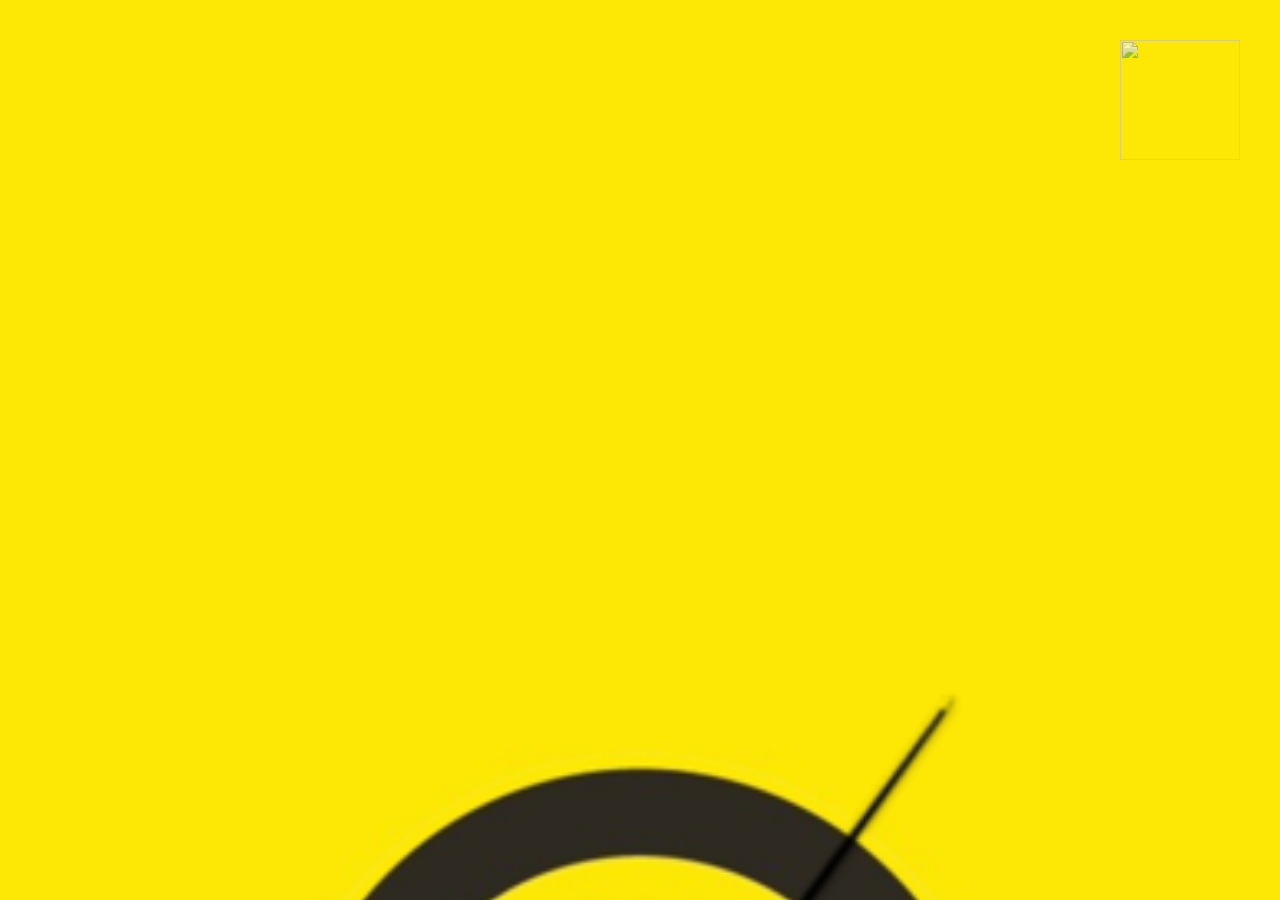
==== index.html @ 12ea9a0f "移动端简历" ====
<!DOCTYPE html>
<html>
<head lang="en">
    <meta charset="UTF-8">
    <title>小黄人</title>
    <meta name="viewport"
          content="width=device-width, user-scalable=no, initial-scale=1.0, maximum-scale=1.0, minimum-scale=1.0"/>
    <!--reset 默认样式表-->
    <link rel="stylesheet" href="css/reset.min.css"/>
    <!--swiper 插件封装好的css-->
    <link rel="stylesheet" href="css/swiper.min.css"/>
    <!--我们项目要用到的样式表-->

    <link rel="stylesheet" href="css/css.css"/>
    <link rel="icon" type="images/x-icon" href="images/">


</head>
<body>
<!--arrow--><!--
<div class="arrow"></div>-->

<!--music-->
<div class="music" id="musicBox"><img src="img/normalmusic.svg"> </div>
<audio id="musicAudio" src="audio/bzqx.mp3" loop  preload="none"></audio>


<!--swiper-->
<div class="swiper-container">
    <!--图片内容-->
    <div class="swiper-wrapper">
        <!--第一屏-->
        <div class="swiper-slide page01" id="page01">
            <img src="images/FgD8hfnz9x-hitgtciWz5TsQn9Qi.png">
            <img src="images/FkCSBgbwjnYjG5thAadLLJRKh3Vk.png">
            <img src="images/FvjSv_jALno1K5N3wdfFzWREhyhq.png">
            <img src="images/133627e8uram31r3839aea.gif">
            <img src="images/tx.png">

        </div>

        <!--第二屏-->
        <div class="swiper-slide page02" id="">
            <!--<p>徐艳伟</p>-->

            <img src="images/dhk.png">
            <img src="images/bg2.gif">
            <img src="images/grjj.png">
            <img src="images/yj.png">

            <!--姓名-->
            <img src="images/srk.png">
            <img src="images/name2.png">
            <!---->
            <img src="images/srk2.png">
            <img src="images/name.png">

            <img src="images/srk.png">
            <img src="images/xb.png">

            <img src="images/srk2.png">
            <img src="images/girl.png">

            <img src="images/srk.png">
            <img src="images/nl.png">

            <img src="images/srk2.png">
            <img src="images/27.png">

            <img src="images/srk.png">
            <img src="images/jop.png">

            <img src="images/srk2.png">
            <img src="images/jop2.png">

            <img src="images/srk1.png">
            <img src="images/time.png">

            <img src="images/srk4.png">
            <img src="images/time2.png">


        </div>

        <!--第三屏-->
        <div class="swiper-slide page03" id="">
            <img src="images/jnzs.png">
            <img src="images/xhr.png">
            <img src="images/wz.png">
            <img src="images/bg3.png">
            <ul>
                <li>
                    <h5>photoshop</h5>
                    <div class="jdt"></div>
                    <span></span>
                </li>
                <li>
                    <h5>html+css</h5>
                    <div class="jdt"></div>
                    <span></span>
                </li>
                <li>
                    <h5>javascript</h5>
                    <div class="jdt"></div>
                    <span></span>
                </li>
                <li>
                    <h5>vue</h5>
                    <div class="jdt"></div>
                    <span></span>
                </li>
                <li>
                    <h5>node</h5>
                    <div class="jdt"></div>
                    <span></span>
                </li>
            </ul>

        </div>

        <!--第四屏-->
        <div class="swiper-slide page04" id="">
            <img src="images/FrR73rHUHTraeJikEePMRDC8JUDp.png">
            <img src="images/FvjSv_jALno1K5N3wdfFzWREhyhq.png">

            <img src="images/FrR73rHUHTraeJikEePMRDC8JUDp.png">
            <img src="images/FvjSv_jALno1K5N3wdfFzWREhyhq.png">
            <img src="images/bg4.png">
            <img src="images/gz1.png">
            <img src="images/gz2.png">
            <img src="images/js1.png">
            <img src="images/js2.png">


        </div>

        <!--第五页 联系方式-->
        <div class="swiper-slide page05" id="">
            <img src="images/bgp.png">
            <img src="images/FkCSBgbwjnYjG5thAadLLJRKh3Vk.png">
            <img src="images/FvjSv_jALno1K5N3wdfFzWREhyhq.png">
            <img src="images/tjt.gif">
            <img src="images/lxfs.png">
            <img src="images/qing.png">
            <img src="images/lian.png">
            <img src="images/xi.png">
            <img src="images/wo.png">
            <img src="images/ba.png">
            <img src="images/gt.png">
            <ul>
                <li>
                    <img src="images/xsk.png">
                    <span>&nbsp;电话：13681330343</span>
                </li>
                <li>
                    <img src="images/xsk.png">
                    <span>&nbsp;邮箱：xuyanwei_234@163.com</span>
                </li>
                <li>
                    <img src="images/xsk.png">
                    <span>&nbsp;地址：北京昌平区霍营</span>
                </li>

            </ul>


            <!--谢谢观看 我的简历-->
        </div>




    </div>
</div>


<!--arrow-->
<div class="arrow"></div>


<!--swiper插件封装好的js-->
<script type="text/javascript" src="js/swiper.min.js"></script>
<!--我们项目中要用到的js文件-->
<script type="text/javascript" src="js/h5index.js"></script>
</body>
</html>
---- css/css.css ----
html{
    font-size:100px;
}
html,body,.swiper-container,.swiper-slide{
    /*����ҳ��Ч��*/
    width:100%;
    height:100%;
    overflow:hidden;
}
/*��һ��*/
.page01,.page02,.page03,.page04,.page05{width:100%; position: relative;
    background:#fde805;
    background-size:100%;

    /*-webkit-background-size:cover;
    background-size:cover;*/
}
/*:nth-child() css3ѡ���� ��ȡ�ڼ���Ԫ��*/
img{ opacity: 0;}



/*music*/
.music{
    position:absolute;
    z-index:99;
    top:.2rem;
    right:.2rem;
    width: .6rem;
    height: .6rem;

    opacity:.8;
}
.music img{opacity: .8;width: .6rem;
    height: .6rem;}
.musicMove{-webkit-animation:selfrotate 1.8s linear 1s infinite both;
    animation:selfrotate 1.8s linear 1s infinite both;}


#page01 img:nth-child(1){position: absolute; top:1rem;width:60%; left:20%; z-index: 2;
    -webkit-animation:bounceInLeft 1s linear 0s forwards;
    animation:bounceInLeft 1s linear 0s forwards;opacity:0;}
#page01 img:nth-child(2){position: absolute; top:2.3rem;width:100%;opacity: 1;  }
#page01 img:nth-child(3){position: absolute; top:3.5rem;width:56%;left:22%;opacity: 1;}
#page01 img:nth-child(4){position: absolute; bottom:0;width:60%;left:20%;opacity:0;
    -webkit-animation:bounceInUp 1s linear 2s forwards;
    animation:bounceInUp 1s linear 2s forwards;}
#page01 img:nth-child(5){position: absolute; top:4rem;width:50%;left:25%;opacity: 0;
    -webkit-animation:selfbs 1s linear 1s forwards;
    animation:selfbs 1s linear 1s forwards;}



/*第二页 介绍*/
#page02 img:nth-child(1){position: absolute;top:0;width:100%;opacity:0;
    -webkit-animation:flipInX 1s linear 1s forwards;
    animation:flipInX 1s linear 1s forwards;}
#page02 img:nth-child(2){position: absolute; bottom:.2rem;width:60%;right:0.2rem;opacity: 0;
    -webkit-animation:lightSpeedIn 1s linear 0s forwards;
    animation:lightSpeedIn 1s linear 0s forwards;}

#page02 img:nth-child(3){position: absolute;top:0.1rem; left:.08rem;width:50%;opacity: 0;
    -webkit-animation:fadeInDown 1s linear 2s forwards;
    animation:fadeInDown 1s linear 2s forwards;}
#page02 img:nth-child(4){position: absolute;top:0.7rem; left:2.4rem;width:15%;opacity: 0; -webkit-animation:fadeInDown 1s linear 2s forwards;
    animation:fadeInDown 1s linear 2s forwards;}

#page02 img:nth-child(5){position: absolute;top:1.5rem; left:0.5rem;width:28%;opacity: 0; z-index: 3;
    -webkit-animation:rotateInDownLeft 0.5s linear 3s forwards;
    animation:rotateInDownLeft 0.5s linear 3s forwards;}
#page02 img:nth-child(6){position: absolute;top:1.65rem; left:0.8rem; width:18%;opacity:0; z-index: 4; font-size: .29rem;
    -webkit-animation:zoomIn 1s linear 3.5s forwards;
    animation:zoomIn 1s linear 3.5s forwards;}

#page02 img:nth-child(7){position: absolute;top:1.45rem; right:0.7rem;width:42%;opacity: 0; z-index: 3;-webkit-animation:rotateInDownRight 0.5s linear 5s forwards;
    animation:rotateInDownRight 0.5s linear 5s forwards;}
#page02 img:nth-child(8){position: absolute;top:1.58rem; right:1.5rem;width:24%;opacity: 0; z-index: 4; font-size: .29rem;-webkit-animation:zoomIn 1s linear 5.5s forwards;
    animation:zoomIn 1s linear 5.5s forwards;}

#page02 img:nth-child(9){position: absolute;top:2.7rem; left:0.5rem;width:28%;opacity: 0; z-index: 3;-webkit-animation:rotateInDownLeft 0.5s linear 7s forwards;
    animation:rotateInDownLeft 0.5s linear 7s forwards;}
#page02 img:nth-child(10){position: absolute;top:2.81rem; left:0.8rem; width:18%;opacity: 0; z-index: 4; font-size: .29rem;-webkit-animation:zoomIn 1s linear 7.5s forwards;
    animation:zoomIn 1s linear 7.5s forwards;}

#page02 img:nth-child(11){position: absolute;top:2.65rem; right:0.7rem;width:42%;opacity: 0; z-index: 3;-webkit-animation:rotateInDownRight 0.5s linear 9s forwards;
    animation:rotateInDownRight 0.5s linear 9s forwards;}
#page02 img:nth-child(12){position: absolute;top:2.79rem; right:2.55rem;width:7.5%;opacity: 0; z-index: 4; font-size: .29rem;-webkit-animation:zoomIn 1s linear 9.5s forwards;
    animation:zoomIn 1s linear 9.5s forwards;}

#page02 img:nth-child(13){position: absolute;top:3.9rem; left:0.5rem;width:28%;opacity: 0; z-index: 3;-webkit-animation:rotateInDownLeft 0.5s linear 11s forwards;
    animation:rotateInDownLeft 0.5s linear 11s forwards;}
#page02 img:nth-child(14){position: absolute;top:4.02rem; left:0.8rem; width:18%;opacity: 0; z-index: 4; font-size: .29rem;-webkit-animation:zoomIn 1s linear 11.5s forwards;
    animation:zoomIn 1s linear 11.5s forwards;}

#page02 img:nth-child(15){position: absolute;top:3.89rem; right:0.7rem;width:42%;opacity: 0; z-index: 3;-webkit-animation:rotateInDownRight 0.5s linear 13s forwards;
    animation:rotateInDownRight 0.5s linear 13s forwards;}
#page02 img:nth-child(16){position: absolute;top:4.07rem; right:2.46rem; width:9%;opacity: 0; z-index: 4; font-size: .29rem;-webkit-animation:zoomIn 1s linear 13.5s forwards;
    animation:zoomIn 1s linear 13.5s forwards;}

#page02 img:nth-child(17){position: absolute;top:5.1rem; left:0.5rem;width:28%;opacity: 0; z-index: 3;-webkit-animation:rotateInDownLeft 0.5s linear 15s forwards;
    animation:rotateInDownLeft 0.5s linear 15s forwards;}
#page02 img:nth-child(18){position: absolute;top:5.22rem; left:0.8rem; width:18%;opacity: 0; z-index: 4; font-size: .29rem;-webkit-animation:zoomIn 1s linear 15.5s forwards;
    animation:zoomIn 1s linear 15.5s forwards;}

#page02 img:nth-child(19){position: absolute;top:5.05rem; right:0.7rem;width:42%;opacity: 0; z-index: 3;-webkit-animation:rotateInDownRight 0.5s linear 17s forwards;
    animation:rotateInDownRight 0.5s linear 17s forwards;}
#page02 img:nth-child(20){position: absolute;top:5.23rem; right:1.3rem;width:27%;opacity: 0; z-index: 4;-webkit-animation:zoomIn 1s linear 17.5s forwards;
    animation:zoomIn 1s linear 17.5s forwards;}

#page02 img:nth-child(21){position: absolute;top:6.3rem; left:0.5rem;width:35%;opacity: 0; z-index: 3;-webkit-animation:rotateInDownLeft 0.5s linear 19s forwards;
    animation:rotateInDownLeft 0.5s linear 19s forwards;}
#page02 img:nth-child(22){position: absolute;top:6.44rem; left:0.8rem;opacity: 0; width:27%; z-index: 4; font-size: .29rem;-webkit-animation:zoomIn 1s linear 19.5s forwards;
    animation:zoomIn 1s linear 19.5s forwards;}

#page02 img:nth-child(23){position: absolute;top:6.25rem; right:0.7rem;width:31%;opacity: 0; z-index: 3;-webkit-animation:rotateInDownRight 0.5s linear 21s forwards;
    animation:rotateInDownRight 0.5s linear 21s forwards;}
#page02 img:nth-child(24){position: absolute;top:6.44rem; right:1.17rem; width:18%;opacity: 0; z-index: 4; font-size: .29rem;-webkit-animation:zoomIn 1s linear 21.5s forwards;
    animation:zoomIn 1s linear 21.5s forwards;}



/*第三页 技能*/
#page03 img:nth-child(1){position: absolute;top:0.1rem; left:.3rem;width:31%;opacity: 1;z-index: 2;-webkit-animation:rotateInDownLeft 1s linear 0s forwards;
    animation:rotateInDownLeft 1s linear 0s forwards;}
#page03 img:nth-child(2){position: absolute;bottom:0.3rem; left:.5rem;width:86%;opacity: 1;z-index: 1}
#page03 img:nth-child(3){position: absolute;bottom:0.6rem; width:100%;opacity: 1;z-index: 2}
#page03 img:nth-child(4){position: absolute;top:0; width:100%; opacity: 1;}

#page03 ul{width:70%; left:15%; position: absolute; top:1.8rem;}
#page03 ul li{ color:#915500; height: 1.1rem;}

#page03 ul li:nth-child(1) h5{ line-height: .4rem; height:.55rem; font-size: .28rem; left:0; font-weight: normal;-webkit-animation:bounceInUp 1s linear 1.5s forwards;animation:bounceInUp 1s linear 1.5s forwards;opacity:0;}
#page03 ul li:nth-child(2) h5{ line-height: .4rem; height:.55rem; font-size: .28rem; left:0; font-weight: normal;-webkit-animation:bounceInUp 1s linear 4.5s forwards;animation:bounceInUp 1s linear 4.5s forwards;opacity:0;}
#page03 ul li:nth-child(3) h5{ line-height: .4rem; height:.55rem; font-size: .28rem; left:0; font-weight: normal;
    -webkit-animation:bounceInUp 1s linear 7.5s forwards;animation:bounceInUp 1s linear 7.5s forwards;opacity:0;}
#page03 ul li:nth-child(4) h5{ line-height: .4rem; height:.55rem; font-size: .28rem; left:0; font-weight: normal;-webkit-animation:bounceInUp 1s linear 10.5s forwards;animation:bounceInUp 1s linear 10.5s forwards;opacity:0;}
#page03 ul li:nth-child(5) h5{ line-height: .4rem; height:.55rem; font-size: .28rem; left:0; font-weight: normal;
    -webkit-animation:bounceInUp 1s linear 13.5s forwards;animation:bounceInUp 1s linear 13.5s forwards;opacity:0;z-index: 3}

#page03 ul li:nth-child(1) div{ width:100%; height:.2rem; background: #fff; position: absolute;-webkit-animation:selfopt 1s linear 2.5s forwards;animation:selfopt 1s linear 2.5s forwards;opacity:0;}
#page03 ul li:nth-child(2) div{ width:100%; height:.2rem; background: #fff; position: absolute;-webkit-animation:selfopt 1s linear 5.5s forwards;animation:selfopt 1s linear 5.5s forwards;opacity:0;}
#page03 ul li:nth-child(3) div{ width:100%; height:.2rem; background: #fff; position: absolute;-webkit-animation:selfopt 1s linear 8.5s forwards;animation:selfopt 1s linear 8.5s forwards;opacity:0;}
#page03 ul li:nth-child(4) div{ width:100%; height:.2rem; background: #fff; position: absolute;-webkit-animation:selfopt 1s linear 11.5s forwards;animation:selfopt 1s linear 11.5s forwards;opacity:0;}
#page03 ul li:nth-child(5) div{ width:100%; height:.2rem; background: #fff; position: absolute;-webkit-animation:selfopt 1s linear 14.5s forwards;animation:selfopt 1s linear 14.5s forwards;opacity:0;z-index: 3}


#page03 ul li:nth-child(1) span{ width:60%;position: absolute;height:.2rem; background: #ffea01;-webkit-animation:bounceInLeft 1s linear 3.5s forwards;animation:bounceInLeft 1s linear 3.5s forwards;opacity:0;}
#page03 ul li:nth-child(2) span{ width:80%;position: absolute;height:.2rem; background: #ffea01; -webkit-animation:bounceInLeft 1s linear 6.5s forwards;animation:bounceInLeft 1s linear 6.5s forwards;opacity:0;}
#page03 ul li:nth-child(3) span{ width:60%;position: absolute;height:.2rem; background: #ffea01; -webkit-animation:bounceInLeft 1s linear 9.5s forwards;animation:bounceInLeft 1s linear 9.5s forwards;opacity:0;}
#page03 ul li:nth-child(4) span{ width:50%;position: absolute;height:.2rem; background: #ffea01; -webkit-animation:bounceInLeft 1s linear 12.5s forwards;animation:bounceInLeft 1s linear 12.5s forwards;opacity:0;}
#page03 ul li:nth-child(5) span{ width:40%;position: absolute;height:.2rem; background: #ffea01; -webkit-animation:bounceInLeft 1s linear 15.5s forwards;animation:bounceInLeft 1s linear 15.5s forwards;opacity:0;z-index: 3}

/*第四页 工作经历*/
#page04 img:nth-child(1){position: absolute;top:1.15rem;left:0.75rem;width:50%;opacity:0; z-index: 3;-webkit-animation:slideInLeft 0.5s linear 0.5s forwards;
    animation:slideInLeft 0.5s linear 0.5s forwards;}
#page04 img:nth-child(2){position: absolute;top:.3rem;left:0.3rem;width:64%;opacity:0; z-index: 2;
    -webkit-animation:slideInLeft 0.5s linear 0.5s forwards;
    animation:slideInLeft 0.5s linear 0.5s forwards;}
#page04 img:nth-child(3){position: absolute;top:5.2rem;right:0.7rem;width:55%;opacity: 0; z-index: 3;-webkit-animation:slideInRight 0.5s linear 5s forwards;
    animation:slideInRight 0.5s linear 5s forwards;}
#page04 img:nth-child(4){position: absolute;top:4.3rem;right:0.2rem;width:70%;opacity:0; z-index: 2;-webkit-animation:slideInRight 0.5s linear 5s forwards;
    animation:slideInRight 0.5s linear 5s forwards;}
#page04 img:nth-child(5){position: absolute;bottom:.3rem;left:0;width:40%;opacity: 1; z-index: 2;-webkit-animation:rotateInDownLeft 0.5s linear 0s forwards;
    animation:rotateInDownLeft0.5s linear 0s forwards;}
#page04 img:nth-child(6){position: absolute;top:.2rem;left:1.45rem;width:52%;opacity: 0; z-index: 3;-webkit-animation:rotateInDownRight 0.5s linear 1.5s forwards;
    animation:rotateInDownRight 0.5s linear 1.5s forwards;}
#page04 img:nth-child(7){position: absolute;top:4.26rem;left:1.15rem;width:32%;opacity: 0; z-index:3;-webkit-animation:rotateInDownLeft 0.5s linear 6s forwards;
    animation:rotateInDownLeft 0.5s linear 6s forwards;}
#page04 img:nth-child(8){position: absolute;top:1.35rem;left:0.9rem;width:45%;opacity:0; z-index:3;-webkit-animation:zoomInUp 1s linear 2.8s forwards;
    animation:zoomInUp 1s linear 2.8s forwards;}
#page04 img:nth-child(9){position: absolute;top:5.55rem;left:2.38rem;width:49%;opacity:0; z-index:3;-webkit-animation:zoomInUp 1s linear 7.3s forwards;
    animation:zoomInUp 1s linear 7.3s forwards;}





/*第五页 联系方式*/

#page05 {}
#page05 img:nth-child(1){position: absolute;top:3.5rem; left:25%;width:50%;opacity: 1; z-index: 4;}
#page05 img:nth-child(2){position: absolute;top:2rem;width:100%;opacity: 1; z-index: 2}
#page05 img:nth-child(3){position: absolute;top:2.5rem;width:70%;left:15%;opacity: 1; z-index: 3}
#page05 img:nth-child(4){position: absolute;bottom:.1rem;width:44%;left:5%; z-index: 3;
    -webkit-animation:bounceInLeft 1s linear 8s forwards;
    animation:bounceInLeft 1s linear 8s forwards;opacity: 0;
    }
#page05 img:nth-child(5){position: absolute;top:.8rem;width:60%;left:20%;opacity: 1; z-index: 3;
    -webkit-animation:bounceInLeft 1s linear 0s forwards;
    animation:bounceInLeft 1s linear 0s forwards;}

/*开始是字*/
#page05 img:nth-child(6){position: absolute;bottom:.9rem;width:8%;left:35%;opacity: 0; z-index: 3;
    -webkit-animation:selfmusic1 3s linear 10s forwards;
    animation:selfmusic1 3s linear 10s forwards;}
#page05 img:nth-child(7){position: absolute;bottom:.8rem;width:8%;left:35%;opacity: 0; z-index: 3;
    -webkit-animation:selfmusic2 3s linear 13s forwards;
    animation:selfmusic2 3s linear 13s forwards;}
#page05 img:nth-child(8){position: absolute;bottom:.8rem;width:8%;left:35%;opacity: 0; z-index: 3;
    -webkit-animation:selfmusic3 3s linear 16s forwards;
    animation:selfmusic3 3s linear 16s forwards;}
#page05 img:nth-child(9){position: absolute;bottom:.8rem;width:8%;left:35%;opacity: 0; z-index: 3;
    -webkit-animation:selfmusic4 3s linear 19s forwards;
    animation:selfmusic4 3s linear 19s forwards;}
#page05 img:nth-child(10){position: absolute;bottom:.8rem;width:8%;left:35%;opacity: 0; z-index: 3;
    -webkit-animation:selfmusic5 3s linear 22s forwards;
    animation:selfmusic5 3s linear 22s forwards;}
#page05 img:nth-child(11){position: absolute;bottom:.3rem;width:2.5%;right:25%;opacity: 0; z-index: 3;
    -webkit-animation:selfopt 2s linear 25s forwards;
    animation:selfopt 2s linear 25s forwards;}





#page05 ul{ font-size: .34rem;}
#page05 ul li:nth-child(1) img{ position: absolute; width: 75%;left:13%;top:3rem;
    -webkit-animation:bounce 1s linear 1s forwards;
    animation:bounce 1s linear 1s forwards; opacity: 0;}
#page05 ul li:nth-child(1) span{ position: absolute; width: 75%;left:14%;top:3.33rem;z-index: 4;
    -webkit-animation:bounce 1s linear 2s forwards;
    animation:bounce 1s linear 2s forwards;opacity: 0;}
#page05 ul li:nth-child(2) img{ position: absolute; width: 75%;left:13%;top:4.4rem;
    -webkit-animation:bounce 1s linear 3s forwards;
    animation:bounce 1s linear 3s forwards;opacity: 0;}
#page05 ul li:nth-child(2) span{ position: absolute; width: 75%;left:14%;top:4.76rem;z-index: 4;
    -webkit-animation:bounce 1s linear 4s forwards;
    animation:bounce 1s linear 4s forwards;opacity: 0;}
#page05 ul li:nth-child(3) img{ position: absolute; width: 75%;left:13%;top:5.8rem;
    -webkit-animation:bounce 1s linear 5s forwards;
    animation:bounce 1s linear 5s forwards;opacity: 0;}
#page05 ul li:nth-child(3) span{ position: absolute; width: 75%;left:14%;top:6.15rem;z-index: 4;
    -webkit-animation:bounce 1s linear 6s forwards;
    animation:bounce 1s linear 6s forwards;opacity: 0;}



























@-webkit-keyframes musicMove{
    0%{
        opacity: 1;
        background-position:0 0;
    }
    100%{
        opacity: 1;
        background-position:-21rem 0;
    }
}
@keyframes musicMove{
    0%{
        opacity: 1;
        background-position:0 0;
    }
    100%{
        opacity:1;
        background-position:-21rem 0;
    }
}




@-webkit-keyframes bounceInLeft {
    from, 60%, 75%, 90%, to {
        -webkit-animation-timing-function: cubic-bezier(0.215, 0.610, 0.355, 1.000);
        animation-timing-function: cubic-bezier(0.215, 0.610, 0.355, 1.000);
    }

    0% {
        opacity: 0;
        -webkit-transform: translate3d(-3000px, 0, 0);
        transform: translate3d(-3000px, 0, 0);
    }

    60% {
        opacity: 1;
        -webkit-transform: translate3d(25px, 0, 0);
        transform: translate3d(25px, 0, 0);
    }

    75% {
        -webkit-transform: translate3d(-10px, 0, 0);
        transform: translate3d(-10px, 0, 0);
    }

    90% {
        -webkit-transform: translate3d(5px, 0, 0);
        transform: translate3d(5px, 0, 0);
    }

    to {
        opacity:1;
        -webkit-transform: none;
        transform: none;
    }
}
@keyframes bounceInLeft {
    from, 60%, 75%, 90%, to {
        -webkit-animation-timing-function: cubic-bezier(0.215, 0.610, 0.355, 1.000);
        animation-timing-function: cubic-bezier(0.215, 0.610, 0.355, 1.000);
    }

    0% {
        opacity: 0;
        -webkit-transform: translate3d(-3000px, 0, 0);
        transform: translate3d(-3000px, 0, 0);
    }

    60% {
        opacity: 1;
        -webkit-transform: translate3d(25px, 0, 0);
        transform: translate3d(25px, 0, 0);
    }

    75% {
        -webkit-transform: translate3d(-10px, 0, 0);
        transform: translate3d(-10px, 0, 0);
    }

    90% {
        -webkit-transform: translate3d(5px, 0, 0);
        transform: translate3d(5px, 0, 0);
    }

    to {
        opacity:1;
        -webkit-transform: none;
        transform: none;
    }
}
@-webkit-keyframes bounceInRight {
    from, 60%, 75%, 90%, to {
        -webkit-animation-timing-function: cubic-bezier(0.215, 0.610, 0.355, 1.000);
        animation-timing-function: cubic-bezier(0.215, 0.610, 0.355, 1.000);
    }

    from {
        opacity: 0;
        -webkit-transform: translate3d(3000px, 0, 0);
        transform: translate3d(3000px, 0, 0);
    }

    60% {
        opacity: 1;
        -webkit-transform: translate3d(-25px, 0, 0);
        transform: translate3d(-25px, 0, 0);
    }

    75% {
        -webkit-transform: translate3d(10px, 0, 0);
        transform: translate3d(10px, 0, 0);
    }

    90% {
        -webkit-transform: translate3d(-5px, 0, 0);
        transform: translate3d(-5px, 0, 0);
    }

    to {
        opacity:1;
        -webkit-transform: none;
        transform: none;
    }
}
@keyframes bounceInRight {
    from, 60%, 75%, 90%, to {
        -webkit-animation-timing-function: cubic-bezier(0.215, 0.610, 0.355, 1.000);
        animation-timing-function: cubic-bezier(0.215, 0.610, 0.355, 1.000);
    }

    from {
        opacity: 0;
        -webkit-transform: translate3d(3000px, 0, 0);
        transform: translate3d(3000px, 0, 0);
    }

    60% {
        opacity: 1;
        -webkit-transform: translate3d(-25px, 0, 0);
        transform: translate3d(-25px, 0, 0);
    }

    75% {
        -webkit-transform: translate3d(10px, 0, 0);
        transform: translate3d(10px, 0, 0);
    }

    90% {
        -webkit-transform: translate3d(-5px, 0, 0);
        transform: translate3d(-5px, 0, 0);
    }

    to {
        opacity:1;
        -webkit-transform: none;
        transform: none;
    }
}
@-webkit-keyframes bounceInUp {
    from, 60%, 75%, 90%, to {
        -webkit-animation-timing-function: cubic-bezier(0.215, 0.610, 0.355, 1.000);
        animation-timing-function: cubic-bezier(0.215, 0.610, 0.355, 1.000);
    }
    0%{opacity: 0}

    from {
        opacity: 0;
        -webkit-transform: translate3d(0, 3000px, 0);
        transform: translate3d(0, 3000px, 0);
    }

    60% {
        opacity: 1;
        -webkit-transform: translate3d(0, -20px, 0);
        transform: translate3d(0, -20px, 0);
    }

    75% {
        -webkit-transform: translate3d(0, 10px, 0);
        transform: translate3d(0, 10px, 0);
    }

    90% {
        -webkit-transform: translate3d(0, -5px, 0);
        transform: translate3d(0, -5px, 0);
    }

    to {
        opacity:1;
        -webkit-transform: translate3d(0, 0, 0);
        transform: translate3d(0, 0, 0);
    }
}
@keyframes bounceInUp {
    from, 60%, 75%, 90%, to {
        -webkit-animation-timing-function: cubic-bezier(0.215, 0.610, 0.355, 1.000);
        animation-timing-function: cubic-bezier(0.215, 0.610, 0.355, 1.000);
    }

    from {
        opacity: 0;
        -webkit-transform: translate3d(0, 3000px, 0);
        transform: translate3d(0, 3000px, 0);
    }

    60% {
        opacity: 1;
        -webkit-transform: translate3d(0, -20px, 0);
        transform: translate3d(0, -20px, 0);
    }

    75% {
        -webkit-transform: translate3d(0, 10px, 0);
        transform: translate3d(0, 10px, 0);
    }

    90% {
        -webkit-transform: translate3d(0, -5px, 0);
        transform: translate3d(0, -5px, 0);
    }

    to {
        opacity:1;
        -webkit-transform: translate3d(0, 0, 0);
        transform: translate3d(0, 0, 0);
    }
}
@-webkit-keyframes zoomIn {
    from {
        transform-origin:left;
        opacity: 0;
        -webkit-transform: scale3d(.3, .3, .3);
        transform: scale3d(.3, .3, .3);
    }

    50% {
        opacity: 1;
    }
    100%{
        transform-origin:left;
        opacity:1;
    }
}
@keyframes zoomIn {
    from {
        transform-origin:left;
        opacity: 0;
        -webkit-transform: scale3d(.3, .3, .3);
        transform: scale3d(.3, .3, .3);
    }

    50% {
        opacity: 1;
    }
    100%{
        transform-origin:left;
        opacity:1;
    }
}
@-webkit-keyframes bounce {
    from, 20%, 53%, 80%, to {
        -webkit-animation-timing-function: cubic-bezier(0.215, 0.610, 0.355, 1.000);
        animation-timing-function: cubic-bezier(0.215, 0.610, 0.355, 1.000);
        -webkit-transform: translate3d(0, 0, 0);
        transform: translate3d(0, 0, 0);
    }
    0%{
        opacity:0; display: none;
    }
    40%, 43% {
        -webkit-animation-timing-function: cubic-bezier(0.755, 0.050, 0.855, 0.060);
        animation-timing-function: cubic-bezier(0.755, 0.050, 0.855, 0.060);
        -webkit-transform: translate3d(0, -30px, 0);
        transform: translate3d(0, -30px, 0);display: block;
    }

    70% {
        -webkit-animation-timing-function: cubic-bezier(0.755, 0.050, 0.855, 0.060);
        animation-timing-function: cubic-bezier(0.755, 0.050, 0.855, 0.060);
        -webkit-transform: translate3d(0, -15px, 0);
        transform: translate3d(0, -15px, 0);
    }

    90% {
        -webkit-transform: translate3d(0, -4px, 0);
        transform: translate3d(0, -4px, 0);
    }
    100%{
        opacity: 1;
    }
}
@keyframes bounce {
    from, 20%, 53%, 80%, to {
        -webkit-animation-timing-function: cubic-bezier(0.215, 0.610, 0.355, 1.000);
        animation-timing-function: cubic-bezier(0.215, 0.610, 0.355, 1.000);
        -webkit-transform: translate3d(0, 0, 0);
        transform: translate3d(0, 0, 0);
    }
    0%{
        opacity:0;display: none;
    }
    40%, 43% {
        -webkit-animation-timing-function: cubic-bezier(0.755, 0.050, 0.855, 0.060);
        animation-timing-function: cubic-bezier(0.755, 0.050, 0.855, 0.060);
        -webkit-transform: translate3d(0, -30px, 0);
        transform: translate3d(0, -30px, 0);display:block;
    }

    70% {
        -webkit-animation-timing-function: cubic-bezier(0.755, 0.050, 0.855, 0.060);
        animation-timing-function: cubic-bezier(0.755, 0.050, 0.855, 0.060);
        -webkit-transform: translate3d(0, -15px, 0);
        transform: translate3d(0, -15px, 0);
    }

    90% {
        -webkit-transform: translate3d(0, -4px, 0);
        transform: translate3d(0, -4px, 0);
    }
    100%{
        opacity: 1;
    }
}

@-webkit-keyframes selfbs{
    0%{opacity: 0;
        -webkit-transform: scale(0.2) rotate(145deg);
        transform: scale(0.2) rotate(145deg);


    }
    70%{opacity:0.7;
        -webkit-transform: scale(1.2) rotate(180deg);
        transform: scale(1.2) rotate(180deg);
    }
    100%{opacity:1;
        -webkit-transform: scale(1) rotate(145deg);
        transform: scale(1) rotate(145deg);
    }
}
@keyframes selfbs{
    0%{opacity: 0;
        -webkit-transform: scale(0.2) rotate(0deg);
        transform: scale(0.2) rotate(0deg);


    }
    70%{opacity:0.7;
        -webkit-transform: scale(1.2) rotate(-100deg);
        transform: scale(1.2) rotate(-100deg);
    }
    100%{opacity:1;
        -webkit-transform: scale(1) rotate(0deg);
        transform: scale(1) rotate(0deg);
    }
}



@-webkit-keyframes selfopt{
    0%{opacity: 0;
    }
    50%{opacity:0.7;
    }
    100%{opacity:1;
    }
}
@keyframes selfopt{
    0%{opacity: 0;
    }
    50%{opacity:0.7;
    }
    100%{opacity:1;
    }
}

@-webkit-keyframes selfwidth{
    0%{
        -webkit-transform:  translateX(0);
        transform:  translateX(0);
    }
    50%{
        -webkit-transform:  translateX(50%);
        transform: translateX(50%);
    }
    100%{
        -webkit-transform: translateX(100%);
        transform: translateX(100%);
    }
}
@keyframes selfwidth{
    0%{
        -webkit-transform:  translateX(0);
        transform:  translateX(0);
    }
    50%{
        -webkit-transform:  translateX(50%);
        transform: translateX(50%);
    }
    100%{

        -webkit-transform: translateX(100%);
        transform: translateX(100%);
    }
}



@-webkit-keyframes selfrotate{
    0%{
        -webkit-transform:  rotate(0);
        transform:  rotate(0);
    }
    50%{
        -webkit-transform:  rotate(180deg);
        transform: rotate(180deg);
    }
    100%{
        -webkit-transform: rotate(360deg);
        transform: rotate(360deg);
    }
}
@keyframes selfrotate{
    0%{
        -webkit-transform:  rotate(0);
        transform:  rotate(0);
    }
    50%{
        -webkit-transform:  rotate(180deg);
        transform: rotate(180deg);
    }
    100%{
        -webkit-transform: rotate(360deg);
        transform: rotate(360deg);
    }
}


@-webkit-keyframes selfmusic1{
    0%{opacity: 0;
        -webkit-transform:scale(0)translate(0rem,0rem);
        transform:scale(0)translate(0rem,0rem);
    }
    33%{opacity: 1;
        -webkit-transform: scale(1)translate(1rem,-1.5rem);
        transform: scale(1)translate(1rem,-1.5rem);
    }
    66%{opacity: 1;
        -webkit-transform: scale(1)translate(2.5rem,-2.5rem);
        transform: scale(1)translate(2.5rem,-2.5rem);
    }
    100%{opacity: 1;
        -webkit-transform:scale(1)translate(2.5rem,-2.7rem);
        transform:scale(1)translate(2.5rem,-2.7rem);
    }
}
@keyframes selfmusic1{
    0%{opacity: 0;
        -webkit-transform:scale(0)translate(0rem,0rem);
        transform:scale(0)translate(0rem,0rem);
    }
    33%{opacity: 1;
        -webkit-transform: scale(1)translate(1rem,-1.5rem);
        transform: scale(1)translate(1rem,-1.5rem);
    }
    66%{opacity: 1;
        -webkit-transform: scale(1)translate(2.5rem,-2.5rem);
        transform: scale(1)translate(2.5rem,-2.5rem);
    }
    100%{opacity: 1;
        -webkit-transform:scale(1)translate(2.5rem,-2.7rem);
        transform:scale(1)translate(2.5rem,-2.7rem);
    }
}

@-webkit-keyframes selfmusic2{
    0%{opacity: 0;
        -webkit-transform:scale(0)translate(0rem,0rem);
        transform:scale(0)translate(0rem,0rem);
    }
    33%{opacity: 1;
        -webkit-transform: scale(1)translate(.9rem,-1rem);
        transform: scale(1)translate(.9rem,-1rem);
    }
    66%{opacity: 1;
        -webkit-transform: scale(1)translate(1.9rem,-1.7rem);
        transform: scale(1)translate(1.9rem,-2rem);
    }
    100%{opacity: 1;
        -webkit-transform: translate(2.2rem,-2.1rem);
        transform:scale(1)translate(2.2rem,-2.1rem);
    }
}
@keyframes selfmusic2{
    0%{opacity: 0;
        -webkit-transform:scale(0)translate(0rem,0rem);
        transform:scale(0)translate(0rem,0rem);
    }
    33%{opacity: 1;
        -webkit-transform: scale(1)translate(.9rem,-1rem);
        transform: scale(1)translate(.9rem,-1rem);
    }
    66%{opacity: 1;
        -webkit-transform: scale(1)translate(1.9rem,-1.7rem);
        transform: scale(1)translate(1.9rem,-2rem);
    }
    100%{opacity: 1;
        -webkit-transform: translate(2.2rem,-2.1rem);
        transform:scale(1)translate(2.2rem,-2.1rem);
    }
}

@-webkit-keyframes selfmusic3{
    0%{opacity: 0;
        -webkit-transform:scale(0)translate(0rem,0rem);
        transform:scale(0)translate(0rem,0rem);
    }
    33%{opacity: 1;
        -webkit-transform: scale(1)translate(1rem,-0.8rem);
        transform: scale(1)translate(1rem,-0.8rem);
    }
    66%{opacity: 1;
        -webkit-transform: scale(1)translate(2.5rem,-1.3rem);
        transform: scale(1)translate(2.5rem,-1.3rem);
    }
    100%{opacity: 1;
        -webkit-transform:scale(1)translate(2.5rem,-1.4rem);
        transform:scale(1)translate(2.5rem,-1.4rem);
    }
}
@keyframes selfmusic3{
    0%{opacity: 0;
        -webkit-transform:scale(0)translate(0rem,0rem);
        transform:scale(0)translate(0rem,0rem);
    }
    33%{opacity: 1;
        -webkit-transform: scale(1)translate(1rem,-0.8rem);
        transform: scale(1)translate(1rem,-0.8rem);
    }
    66%{opacity: 1;
        -webkit-transform: scale(1)translate(2.5rem,-1.3rem);
        transform: scale(1)translate(2.5rem,-1.3rem);
    }
    100%{opacity: 1;
        -webkit-transform:scale(1)translate(2.5rem,-1.4rem);
        transform:scale(1)translate(2.5rem,-1.4rem);
    }
}

@-webkit-keyframes selfmusic4{
    0%{opacity: 0;
        -webkit-transform:scale(0)translate(0rem,0rem);
        transform:scale(0)translate(0rem,0rem);
    }
    33%{opacity: 1;
        -webkit-transform: scale(1)translate(.9rem,-0.2rem);
        transform: scale(1)translate(.9rem,-0.2rem);
    }
    66%{opacity: 1;
        -webkit-transform: scale(1)translate(1.9rem,-0.4rem);
        transform: scale(1)translate(1.9rem,-0.4rem);
    }
    100%{opacity: 1;
        -webkit-transform:scale(1)translate(2.2rem,-0.7rem);
        transform:scale(1)translate(2.2rem,-0.7rem);
    }
}
@keyframes selfmusic4{
    0%{opacity: 0;
        -webkit-transform:scale(0)translate(0rem,0rem);
        transform:scale(0)translate(0rem,0rem);
    }
    33%{opacity: 1;
        -webkit-transform: scale(1)translate(.9rem,-0.2rem);
        transform: scale(1)translate(.9rem,-0.2rem);
    }
    66%{opacity: 1;
        -webkit-transform: scale(1)translate(1.9rem,-0.4rem);
        transform: scale(1)translate(1.9rem,-0.4rem);
    }
    100%{opacity: 1;
        -webkit-transform:scale(1)translate(2.2rem,-0.7rem);
        transform:scale(1)translate(2.2rem,-0.7rem);
    }
}

@-webkit-keyframes selfmusic5{
    0%{opacity: 0;
        -webkit-transform:scale(0)translate(0rem,0rem);
        transform:scale(0)translate(0rem,0rem);
    }
    33%{opacity: 1;
        -webkit-transform: scale(1)translate(1rem,0rem);
        transform: scale(1)translate(1rem,0rem);
    }
    66%{opacity: 1;
        -webkit-transform: scale(1)translate(2.5rem,-.1rem);
        transform: scale(1)translate(2.5rem,-.1rem);
    }
    100%{opacity: 1;
        -webkit-transform:scale(1)translate(2.5rem,-.1rem);
        transform:scale(1)translate(2.5rem,-.1rem);
    }
}
@keyframes selfmusic5{
    0%{opacity: 0;
        -webkit-transform:scale(0)translate(0rem,0rem);
        transform:scale(0)translate(0rem,0rem);
    }
    33%{opacity: 1;
        -webkit-transform: scale(1)translate(1rem,0rem);
        transform: scale(1)translate(1rem,0rem);
    }
    66%{opacity: 1;
        -webkit-transform: scale(1)translate(2.5rem,-.1rem);
        transform: scale(1)translate(2.5rem,-.1rem);
    }
    100%{opacity: 1;
        -webkit-transform:scale(1)translate(2.5rem,-.1rem);
        transform:scale(1)translate(2.5rem,-.1rem);
    }
}

@-webkit-keyframes flipInX {
    from {
        -webkit-transform: perspective(400px) rotate3d(1, 0, 0, 90deg);
        transform: perspective(400px) rotate3d(1, 0, 0, 90deg);
        -webkit-animation-timing-function: ease-in;
        animation-timing-function: ease-in;
        opacity: 0;
    }

    40% {
        -webkit-transform: perspective(400px) rotate3d(1, 0, 0, -20deg);
        transform: perspective(400px) rotate3d(1, 0, 0, -20deg);
        -webkit-animation-timing-function: ease-in;
        animation-timing-function: ease-in;
    }

    60% {
        -webkit-transform: perspective(400px) rotate3d(1, 0, 0, 10deg);
        transform: perspective(400px) rotate3d(1, 0, 0, 10deg);
        opacity: 1;
    }

    80% {
        -webkit-transform: perspective(400px) rotate3d(1, 0, 0, -5deg);
        transform: perspective(400px) rotate3d(1, 0, 0, -5deg);
    }

    to {
        -webkit-transform: perspective(400px);
        transform: perspective(400px);
    }
}

@keyframes flipInX {
    from {
        -webkit-transform: perspective(400px) rotate3d(1, 0, 0, 90deg);
        transform: perspective(400px) rotate3d(1, 0, 0, 90deg);
        -webkit-animation-timing-function: ease-in;
        animation-timing-function: ease-in;
        opacity: 0;
    }

    40% {
        -webkit-transform: perspective(400px) rotate3d(1, 0, 0, -20deg);
        transform: perspective(400px) rotate3d(1, 0, 0, -20deg);
        -webkit-animation-timing-function: ease-in;
        animation-timing-function: ease-in;
    }

    60% {
        -webkit-transform: perspective(400px) rotate3d(1, 0, 0, 10deg);
        transform: perspective(400px) rotate3d(1, 0, 0, 10deg);
        opacity: 1;
    }

    80% {
        -webkit-transform: perspective(400px) rotate3d(1, 0, 0, -5deg);
        transform: perspective(400px) rotate3d(1, 0, 0, -5deg);
    }

    to {opacity: 1;
        -webkit-transform: perspective(400px);
        transform: perspective(400px);
    }
}

.flipInX {
    -webkit-backface-visibility: visible !important;
    backface-visibility: visible !important;
    -webkit-animation-name: flipInX;
    animation-name: flipInX;
}


@-webkit-keyframes fadeInDown {
    from {
        opacity: 0;
        -webkit-transform: translate3d(0, -100%, 0);
        transform: translate3d(0, -100%, 0);
    }

    to {
        opacity: 1;
        -webkit-transform: none;
        transform: none;
    }
}

@keyframes fadeInDown {
    from {
        opacity: 0;
        -webkit-transform: translate3d(0, -100%, 0);
        transform: translate3d(0, -100%, 0);
    }

    to {
        opacity: 1;
        -webkit-transform: none;
        transform: none;
    }
}

.fadeInDown {
    -webkit-animation-name: fadeInDown;
    animation-name: fadeInDown;
}


@-webkit-keyframes lightSpeedIn {
    from {
        -webkit-transform: translate3d(100%, 0, 0) skewX(-30deg);
        transform: translate3d(100%, 0, 0) skewX(-30deg);
        opacity: 0;
    }

    60% {
        -webkit-transform: skewX(20deg);
        transform: skewX(20deg);
        opacity: 1;
    }

    80% {
        -webkit-transform: skewX(-5deg);
        transform: skewX(-5deg);
        opacity: 1;
    }

    to {
        -webkit-transform: none;
        transform: none;
        opacity: 1;
    }
}

@keyframes lightSpeedIn {
    from {
        -webkit-transform: translate3d(100%, 0, 0) skewX(-30deg);
        transform: translate3d(100%, 0, 0) skewX(-30deg);
        opacity: 0;
    }

    60% {
        -webkit-transform: skewX(20deg);
        transform: skewX(20deg);
        opacity: 1;
    }

    80% {
        -webkit-transform: skewX(-5deg);
        transform: skewX(-5deg);
        opacity: 1;
    }

    to {
        -webkit-transform: none;
        transform: none;
        opacity: 1;
    }
}

.lightSpeedIn {
    -webkit-animation-name: lightSpeedIn;
    animation-name: lightSpeedIn;
    -webkit-animation-timing-function: ease-out;
    animation-timing-function: ease-out;
}


/*旋转*/
@-webkit-keyframes rotateIn {
    from {
        -webkit-transform-origin: center;
        transform-origin: center;
        -webkit-transform: rotate3d(0, 0, 1, -200deg);
        transform: rotate3d(0, 0, 1, -200deg);
        opacity: 0;
    }

    to {
        -webkit-transform-origin: center;
        transform-origin: center;
        -webkit-transform: none;
        transform: none;
        opacity: 1;
    }
}

@keyframes rotateIn {
    from {
        -webkit-transform-origin: center;
        transform-origin: center;
        -webkit-transform: rotate3d(0, 0, 1, -200deg);
        transform: rotate3d(0, 0, 1, -200deg);
        opacity: 0;
    }

    to {
        -webkit-transform-origin: center;
        transform-origin: center;
        -webkit-transform: none;
        transform: none;
        opacity: 1;
    }
}

.rotateIn {
    -webkit-animation-name: rotateIn;
    animation-name: rotateIn;
}


@-webkit-keyframes rotateInDownLeft {
    from {
        -webkit-transform-origin: left bottom;
        transform-origin: left bottom;
        -webkit-transform: rotate3d(0, 0, 1, -45deg);
        transform: rotate3d(0, 0, 1, -45deg);
        opacity: 0;
    }

    to {
        -webkit-transform-origin: left bottom;
        transform-origin: left bottom;
        -webkit-transform: none;
        transform: none;
        opacity: 1;
    }
}

@keyframes rotateInDownLeft {
    from {
        -webkit-transform-origin: left bottom;
        transform-origin: left bottom;
        -webkit-transform: rotate3d(0, 0, 1, -45deg);
        transform: rotate3d(0, 0, 1, -45deg);
        opacity: 0;
    }

    to {
        -webkit-transform-origin: left bottom;
        transform-origin: left bottom;
        -webkit-transform: none;
        transform: none;
        opacity: 1;
    }
}

.rotateInDownLeft {
    -webkit-animation-name: rotateInDownLeft;
    animation-name: rotateInDownLeft;
}

@-webkit-keyframes rotateInDownRight {
    from {
        -webkit-transform-origin: right bottom;
        transform-origin: right bottom;
        -webkit-transform: rotate3d(0, 0, 1, 45deg);
        transform: rotate3d(0, 0, 1, 45deg);
        opacity: 0;
    }

    to {
        -webkit-transform-origin: right bottom;
        transform-origin: right bottom;
        -webkit-transform: none;
        transform: none;
        opacity: 1;
    }
}

@keyframes rotateInDownRight {
    from {
        -webkit-transform-origin: right bottom;
        transform-origin: right bottom;
        -webkit-transform: rotate3d(0, 0, 1, 45deg);
        transform: rotate3d(0, 0, 1, 45deg);
        opacity: 0;
    }

    to {
        -webkit-transform-origin: right bottom;
        transform-origin: right bottom;
        -webkit-transform: none;
        transform: none;
        opacity: 1;
    }
}

.rotateInDownRight {
    -webkit-animation-name: rotateInDownRight;
    animation-name: rotateInDownRight;
}

@-webkit-keyframes slideInLeft {
    from {
        -webkit-transform: translate3d(-100%, 0, 0);
        transform: translate3d(-100%, 0, 0);
        visibility: visible;
    }

    to {opacity: 1;
        -webkit-transform: translate3d(0, 0, 0);
        transform: translate3d(0, 0, 0);
    }
}

@keyframes slideInLeft {
    from {
        -webkit-transform: translate3d(-100%, 0, 0);
        transform: translate3d(-100%, 0, 0);
        visibility: visible;
    }

    to {opacity: 1;
        -webkit-transform: translate3d(0, 0, 0);
        transform: translate3d(0, 0, 0);
    }
}

.slideInLeft {
    -webkit-animation-name: slideInLeft;
    animation-name: slideInLeft;
}

@-webkit-keyframes slideInRight {
    from {
        -webkit-transform: translate3d(100%, 0, 0);
        transform: translate3d(100%, 0, 0);
        visibility: visible;
    }

    to {opacity: 1;
        -webkit-transform: translate3d(0, 0, 0);
        transform: translate3d(0, 0, 0);
    }
}

@keyframes slideInRight {
    from {
        -webkit-transform: translate3d(100%, 0, 0);
        transform: translate3d(100%, 0, 0);
        visibility: visible;
    }

    to {opacity: 1;
        -webkit-transform: translate3d(0, 0, 0);
        transform: translate3d(0, 0, 0);
    }
}

.slideInRight {
    -webkit-animation-name: slideInRight;
    animation-name: slideInRight;
}

@-webkit-keyframes zoomInUp {
    from {
        opacity: 0;
        -webkit-transform: scale3d(.1, .1, .1) translate3d(0, 1000px, 0);
        transform: scale3d(.1, .1, .1) translate3d(0, 1000px, 0);
        -webkit-animation-timing-function: cubic-bezier(0.550, 0.055, 0.675, 0.190);
        animation-timing-function: cubic-bezier(0.550, 0.055, 0.675, 0.190);
    }

    60% {
        opacity: 1;
        -webkit-transform: scale3d(.475, .475, .475) translate3d(0, -60px, 0);
        transform: scale3d(.475, .475, .475) translate3d(0, -60px, 0);
        -webkit-animation-timing-function: cubic-bezier(0.175, 0.885, 0.320, 1);
        animation-timing-function: cubic-bezier(0.175, 0.885, 0.320, 1);
    }
    100% {opacity: 1;}
}

@keyframes zoomInUp {
    from {
        opacity: 0;
        -webkit-transform: scale3d(.1, .1, .1) translate3d(0, 1000px, 0);
        transform: scale3d(.1, .1, .1) translate3d(0, 1000px, 0);
        -webkit-animation-timing-function: cubic-bezier(0.550, 0.055, 0.675, 0.190);
        animation-timing-function: cubic-bezier(0.550, 0.055, 0.675, 0.190);
    }

    60% {
        opacity: 1;
        -webkit-transform: scale3d(.475, .475, .475) translate3d(0, -60px, 0);
        transform: scale3d(.475, .475, .475) translate3d(0, -60px, 0);
        -webkit-animation-timing-function: cubic-bezier(0.175, 0.885, 0.320, 1);
        animation-timing-function: cubic-bezier(0.175, 0.885, 0.320, 1);
    }
    100% {opacity: 1;}
}

.zoomInUp {
    -webkit-animation-name: zoomInUp;
    animation-name: zoomInUp;
}
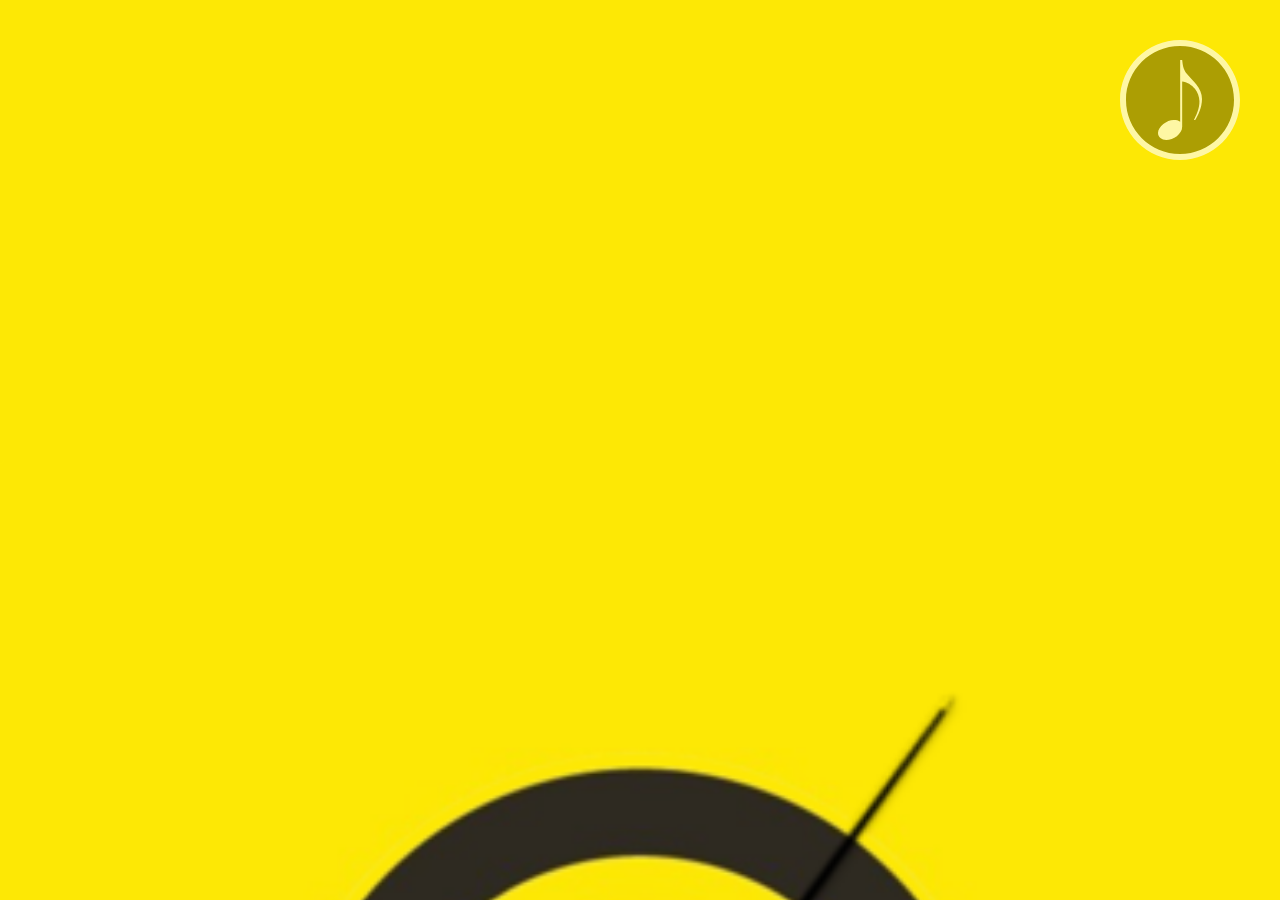
==== commit 10164e52: "测试" ====
--- a/index.html
+++ b/index.html
@@ -21,7 +21,7 @@
 <div class="arrow"></div>-->
 
 <!--music-->
-<div class="music" id="musicBox"><img src="img/normalmusic.svg"> </div>
+<div class="music" id="musicBox"><img src="images/normalmusic.svg"> </div>
 <audio id="musicAudio" src="audio/bzqx.mp3" loop  preload="none"></audio>
 
 
